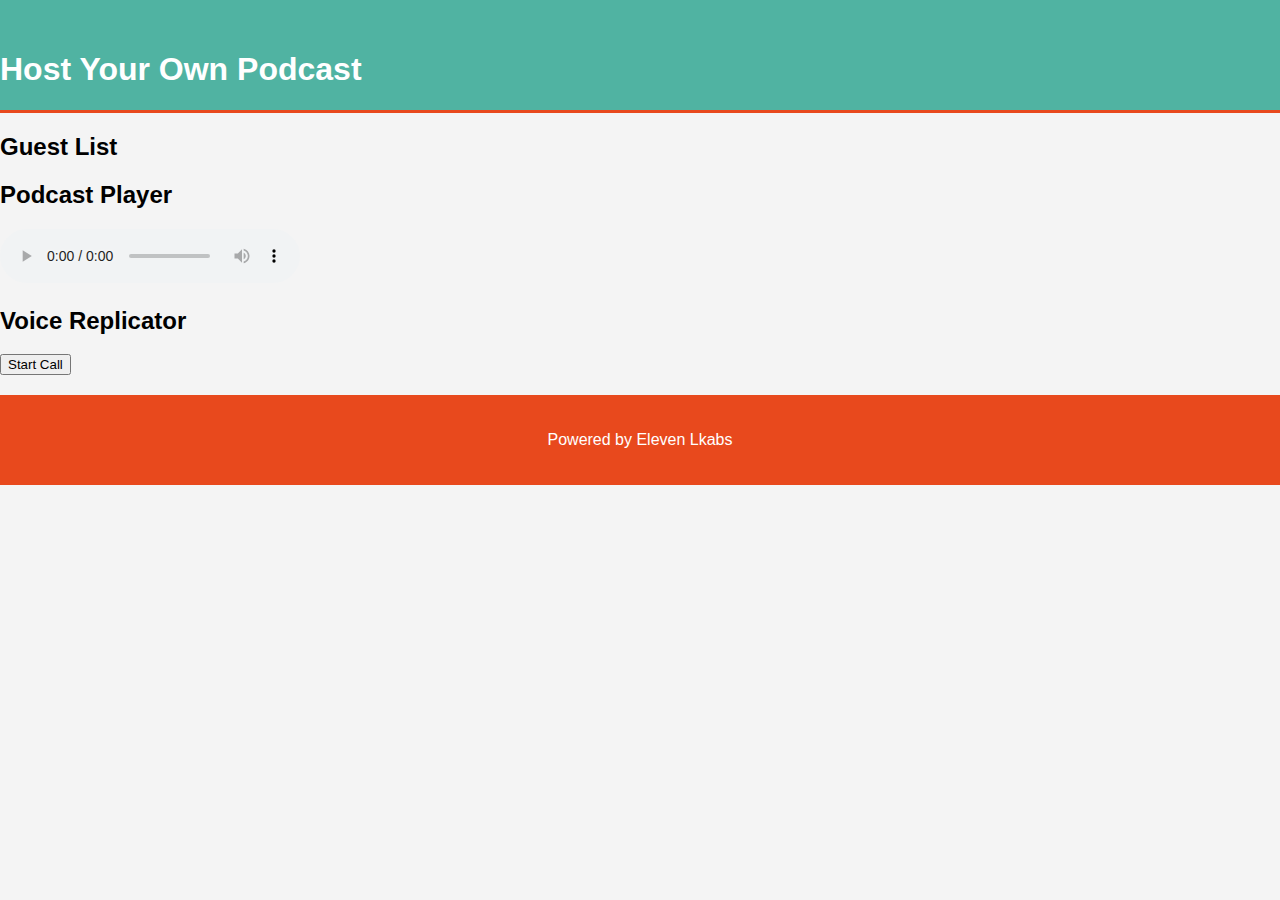
==== frontend/index.html @ 2fc18490 "Add code based on the PR instructions" ====
<!DOCTYPE html>
<html lang="en">
<head>
    <meta charset="UTF-8">
    <meta name="viewport" content="width=device-width, initial-scale=1.0">
    <title>Podcast Host Webapp</title>
    <link rel="stylesheet" href="styles.css">
</head>
<body>
    <header>
        <h1>Host Your Own Podcast</h1>
    </header>
    <main>
        <section id="guest-list">
            <h2>Guest List</h2>
            <ul id="guests"></ul>
        </section>
        <section id="podcast-player">
            <h2>Podcast Player</h2>
            <audio controls></audio>
        </section>
        <section id="voice-replicator">
            <h2>Voice Replicator</h2>
            <button id="start-call">Start Call</button>
        </section>
    </main>
    <footer>
        <p>Powered by Eleven Lkabs</p>
    </footer>
    <script src="main.js"></script>
    <script src="voice_replicator.js"></script>
</body>
</html>
---- frontend/styles.css ----
body {
    font-family: Arial, sans-serif;
    margin: 0;
    padding: 0;
    background-color: #f4f4f4;
}

.container {
    width: 80%;
    margin: auto;
    overflow: hidden;
}

header {
    background: #50b3a2;
    color: white;
    padding-top: 30px;
    min-height: 70px;
    border-bottom: #e8491d 3px solid;
}

header a {
    color: #ffffff;
    text-decoration: none;
    text-transform: uppercase;
    font-size: 16px;
}

header li {
    float: left;
    display: inline;
    padding: 0 20px 0 20px;
}

header #branding {
    float: left;
}

header #branding h1 {
    margin: 0;
}

header nav {
    float: right;
    margin-top: 10px;
}

header .highlight, header .current a {
    color: #e8491d;
    font-weight: bold;
}

header a:hover {
    color: #cccccc;
    font-weight: bold;
}

#showcase {
    min-height: 400px;
    background: url('../img/showcase.jpg') no-repeat 0 -400px;
    text-align: center;
    color: #ffffff;
}

#showcase h1 {
    margin-top: 100px;
    font-size: 55px;
    margin-bottom: 10px;
}

#showcase p {
    font-size: 20px;
}

footer {
    padding: 20px;
    margin-top: 20px;
    color: #ffffff;
    background-color: #e8491d;
    text-align: center;
}
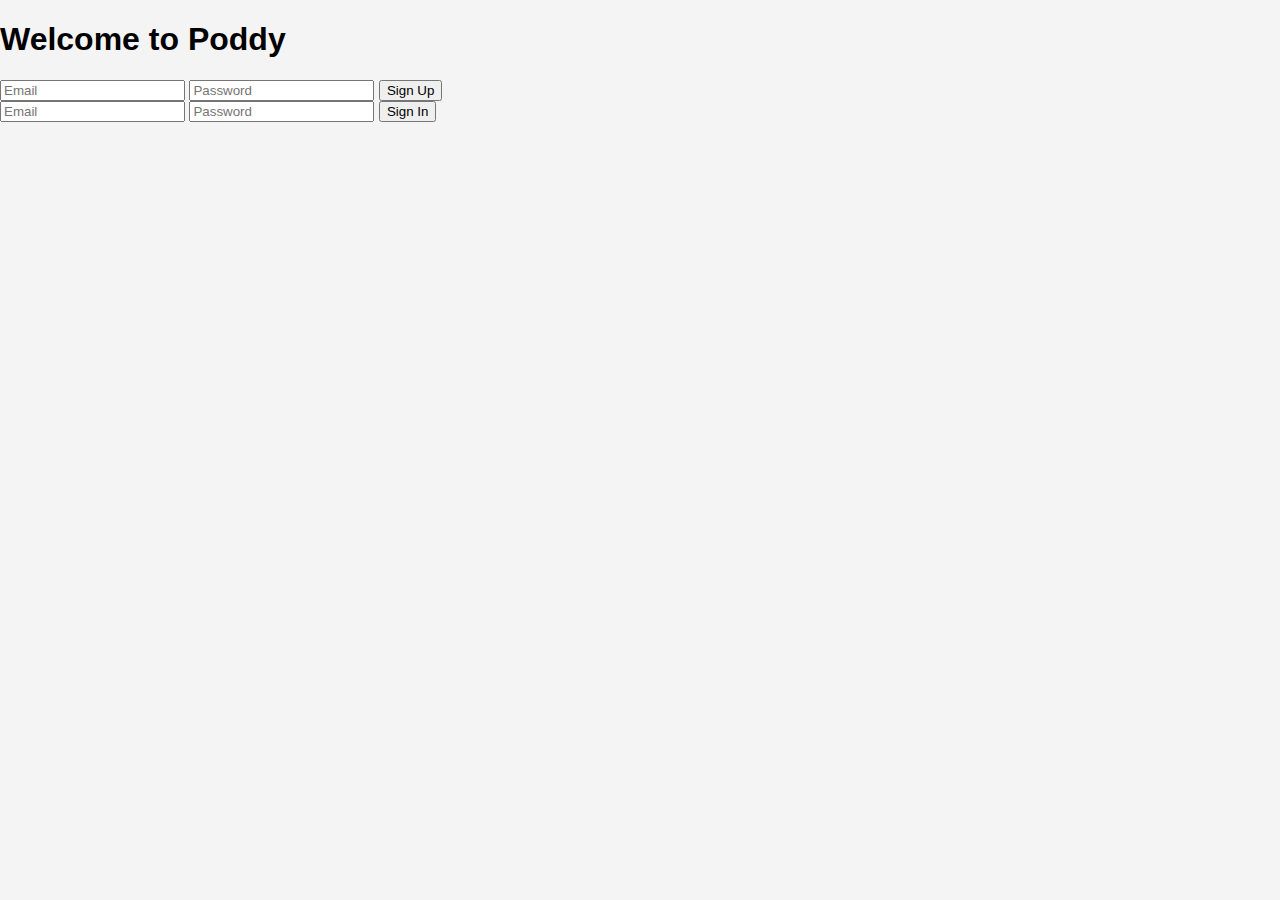
==== commit d80f37ee: "oe mos f" ====
--- a/frontend/index.html
+++ b/frontend/index.html
@@ -1,33 +1,24 @@
 <!DOCTYPE html>
-<html lang="en">
+<html>
 <head>
-    <meta charset="UTF-8">
-    <meta name="viewport" content="width=device-width, initial-scale=1.0">
-    <title>Podcast Host Webapp</title>
-    <link rel="stylesheet" href="styles.css">
+  <title>Poddy</title>
+  <link rel='stylesheet' type='text/css' href='styles.css'>
 </head>
 <body>
-    <header>
-        <h1>Host Your Own Podcast</h1>
-    </header>
-    <main>
-        <section id="guest-list">
-            <h2>Guest List</h2>
-            <ul id="guests"></ul>
-        </section>
-        <section id="podcast-player">
-            <h2>Podcast Player</h2>
-            <audio controls></audio>
-        </section>
-        <section id="voice-replicator">
-            <h2>Voice Replicator</h2>
-            <button id="start-call">Start Call</button>
-        </section>
-    </main>
-    <footer>
-        <p>Powered by Eleven Lkabs</p>
-    </footer>
-    <script src="main.js"></script>
-    <script src="voice_replicator.js"></script>
+  <h1>Welcome to Poddy</h1>
+  <h1 id='welcome-message'></h1>
+  <form id='sign-up-form'>
+    <input type='email' id='email' placeholder='Email'>
+    <input type='password' id='password' placeholder='Password'>
+    <button type='submit'>Sign Up</button>
+  </form>
+  <form id='sign-in-form'>
+    <input type='email' id='sign-in-email' placeholder='Email'>
+    <input type='password' id='sign-in-password' placeholder='Password'>
+    <button type='submit'>Sign In</button>
+  </form>
+  <button id='sign-out' style='display: none;'>Sign Out</button>
+  <p id='user-email'></p>
+  <script src='main.js'></script>
 </body>
 </html>